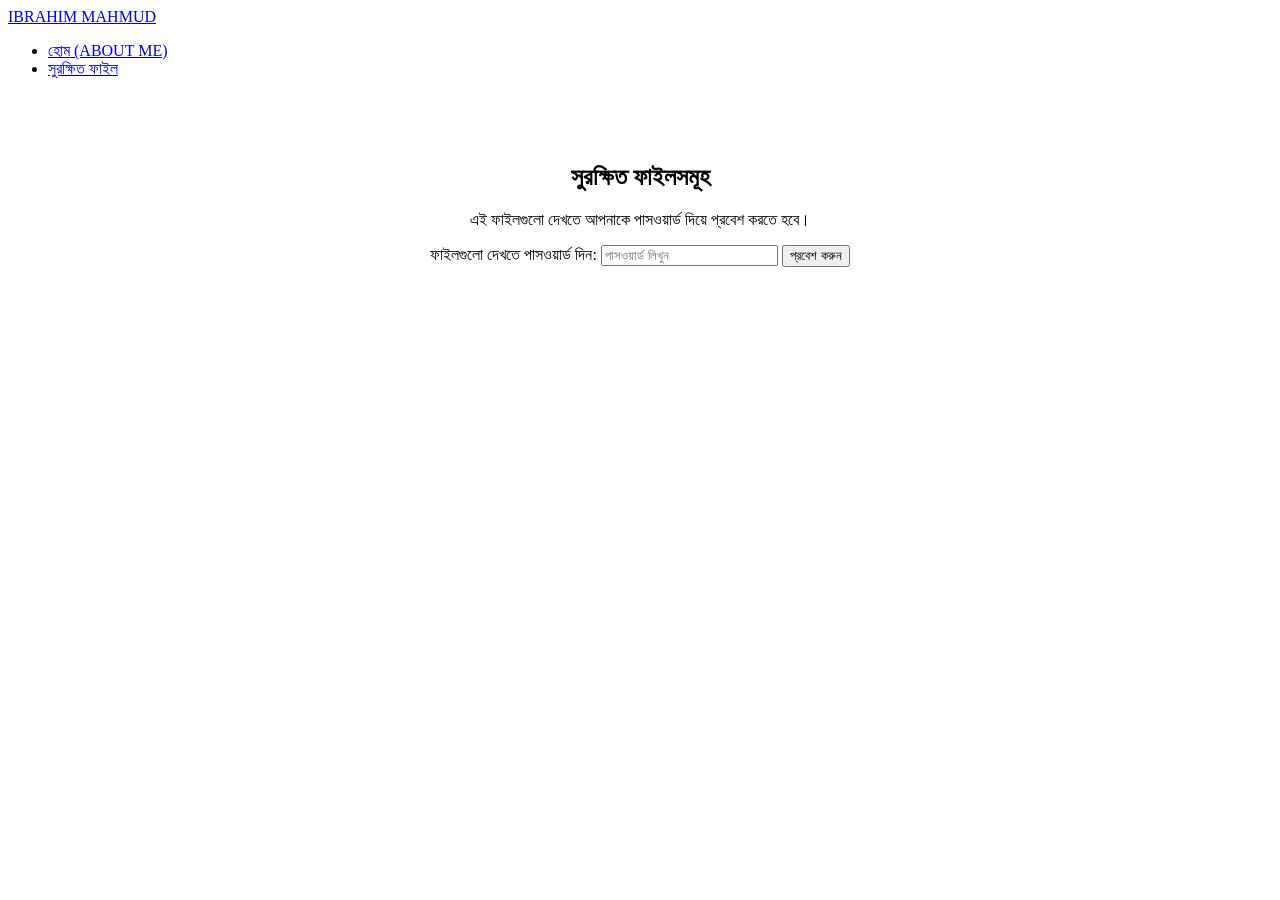
==== protected_files.html @ df82b3dd "Create protected_files.html" ====
<!DOCTYPE html>
<html lang="bn">
<head>
    <meta charset="UTF-8">
    <meta name="viewport" content="width=device-width, initial-scale=1.0">
    <title>সুরক্ষিত ফাইলসমূহ</title>
    <link rel="stylesheet" href="style.css">
</head>
<body>

    <nav class="navbar">
        <div class="container">
            <a href="index.html" class="logo">IBRAHIM MAHMUD</a>
            <ul class="nav-links">
                <li><a href="index.html">হোম (ABOUT ME)</a></li>
                <li><a href="protected_files.html">সুরক্ষিত ফাইল</a></li>
            </ul>
        </div>
    </nav>
    <main class="content-section" style="text-align: center; padding: 50px;">
        
        <h2>সুরক্ষিত ফাইলসমূহ</h2>
        <p>এই ফাইলগুলো দেখতে আপনাকে পাসওয়ার্ড দিয়ে প্রবেশ করতে হবে।</p>
        
        <div id="password-form">
            <label for="password-input">ফাইলগুলো দেখতে পাসওয়ার্ড দিন:</label>
            <input type="password" id="password-input" placeholder="পাসওয়ার্ড লিখুন">
            <button onclick="checkPassword()">প্রবেশ করুন</button>
            <p id="message" style="color: red;"></p>
        </div>
        
        <div id="file-links" style="display: none; margin-top: 20px;">
            <ul style="list-style: none; padding: 0;">
                <li><a href="protected-doc-1.pdf" target="_blank" style="color: #007bff; text-decoration: none;">গুরুত্বপূর্ণ ডকুমেন্ট ১ (PDF)</a></li>
                <li><a href="protected-doc-2.zip" target="_blank" style="color: #007bff; text-decoration: none;">প্রজেক্ট ফাইলসমূহ (ZIP)</a></li>
                </ul>
        </div>
        
    </main>

    <script>
        function checkPassword() {
            // !!! গুরুত্বপূর্ণ: আপনার গোপন পাসওয়ার্ডটি এখানে দিন !!!
            const CORRECT_PASSWORD = "আমারগোপনপাসওয়ার্ড"; 
            
            const input = document.getElementById("password-input").value;
            const fileLinksDiv = document.getElementById("file-links");
            const passwordForm = document.getElementById("password-form");
            const message = document.getElementById("message");
        
            if (input === CORRECT_PASSWORD) {
                fileLinksDiv.style.display = "block";
                passwordForm.style.display = "none";
                message.textContent = ""; 
                // alert("স্বাগতম! আপনি এখন সুরক্ষিত ফাইলগুলো দেখতে পারবেন।"); // চাইলে এই অ্যালার্টটি বাদ দিতে পারেন
            } else {
                fileLinksDiv.style.display = "none";
                message.textContent = "পাসওয়ার্ড ভুল হয়েছে, আবার চেষ্টা করুন।";
            }
        }
    </script>
    
</body>
</html>
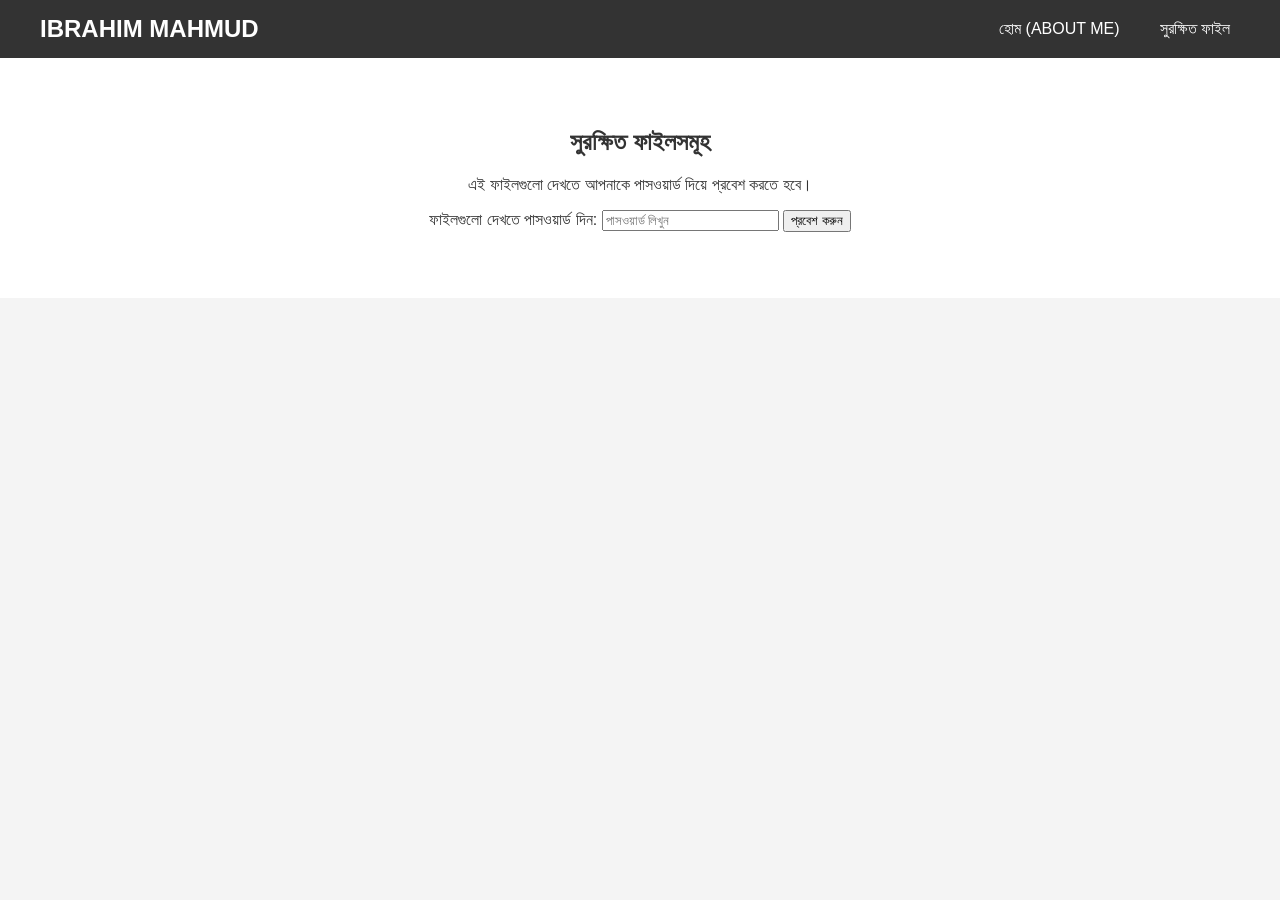
==== commit 57636fb9: "Update protected_files.html" ====
--- a/protected_files.html
+++ b/protected_files.html
@@ -33,7 +33,7 @@
             <ul style="list-style: none; padding: 0;">
                 <li><a href="protected-doc-1.pdf" target="_blank" style="color: #007bff; text-decoration: none;">গুরুত্বপূর্ণ ডকুমেন্ট ১ (PDF)</a></li>
                 <li><a href="protected-doc-2.zip" target="_blank" style="color: #007bff; text-decoration: none;">প্রজেক্ট ফাইলসমূহ (ZIP)</a></li>
-                </ul>
+            </ul>
         </div>
         
     </main>
@@ -41,7 +41,8 @@
     <script>
         function checkPassword() {
             // !!! গুরুত্বপূর্ণ: আপনার গোপন পাসওয়ার্ডটি এখানে দিন !!!
-            const CORRECT_PASSWORD = "আমারগোপনপাসওয়ার্ড"; 
+            // আপনি একটি পাসওয়ার্ড ঠিক করে এটিকে পরিবর্তন করুন
+            const CORRECT_PASSWORD = "MySecretCode4760"; 
             
             const input = document.getElementById("password-input").value;
             const fileLinksDiv = document.getElementById("file-links");
@@ -52,7 +53,6 @@
                 fileLinksDiv.style.display = "block";
                 passwordForm.style.display = "none";
                 message.textContent = ""; 
-                // alert("স্বাগতম! আপনি এখন সুরক্ষিত ফাইলগুলো দেখতে পারবেন।"); // চাইলে এই অ্যালার্টটি বাদ দিতে পারেন
             } else {
                 fileLinksDiv.style.display = "none";
                 message.textContent = "পাসওয়ার্ড ভুল হয়েছে, আবার চেষ্টা করুন।";
--- a/style.css
+++ b/style.css
@@ -0,0 +1,134 @@
+/* সাধারণ স্টাইল (General/Reset Styles) */
+body {
+    font-family: Arial, sans-serif;
+    margin: 0;
+    padding: 0;
+    background-color: #f4f4f4;
+    color: #333;
+}
+
+.container {
+    max-width: 1200px;
+    margin: 0 auto;
+    padding: 0 20px;
+}
+
+.content-section {
+    padding: 60px 20px;
+    background-color: #ffffff;
+    margin-top: 0; 
+}
+
+
+/* নেভিগেশন বারের স্টাইল (Navigation Bar Styles) */
+
+.navbar {
+    background-color: #333; 
+    padding: 15px 0;
+    box-shadow: 0 2px 4px rgba(0, 0, 0, 0.1);
+}
+
+.navbar .container {
+    display: flex;
+    justify-content: space-between;
+    align-items: center;
+}
+
+.logo {
+    color: white;
+    text-decoration: none; 
+    font-size: 1.5em;
+    font-weight: bold;
+}
+
+.nav-links {
+    list-style: none;
+    margin: 0;
+    padding: 0;
+    display: flex;
+}
+
+.nav-links li {
+    margin-left: 20px;
+}
+
+.nav-links a {
+    color: white;
+    text-decoration: none;
+    padding: 5px 10px;
+    transition: color 0.3s ease;
+}
+
+.nav-links a:hover {
+    color: #007bff;
+}
+
+/* 'আমার সম্বন্ধীয়' বিভাগের স্টাইল (Styles for "About Me" Section) */
+
+#about-me {
+    text-align: center;
+}
+
+#about-me h2 {
+    margin-bottom: 30px; 
+    color: #333; 
+}
+
+.about-container {
+    display: flex; 
+    align-items: center; 
+    max-width: 1000px; 
+    margin: 0 auto;
+    gap: 40px; 
+    text-align: left; 
+}
+
+.profile-picture {
+    width: 250px; 
+    height: 250px; 
+    border-radius: 50%; /* ছবিটিকে গোল করা হলো */
+    object-fit: cover; 
+    box-shadow: 0 4px 8px rgba(0, 0, 0, 0.1); 
+}
+
+.about-text .name-title {
+    color: #333; 
+    font-size: 2em; 
+    margin-top: 0;
+    margin-bottom: 10px;
+    font-weight: 700;
+}
+
+.address-block {
+    margin: 20px 0;
+    padding: 15px;
+    border-left: 5px solid #007bff; 
+    background-color: #f0f8ff; 
+}
+
+.address-block h4 {
+    color: #007bff;
+    margin-top: 0;
+    margin-bottom: 5px;
+}
+
+.address-block p {
+    margin: 0;
+    line-height: 1.6;
+}
+
+
+/* ছোট পর্দার জন্য পরিবর্তন (Media Query for smaller screens) */
+@media (max-width: 768px) {
+    .about-container {
+        flex-direction: column; 
+        text-align: center;
+    }
+    
+    .profile-picture {
+        margin-bottom: 20px; 
+    }
+    .about-text {
+        padding: 0 10px;
+    }
+}
